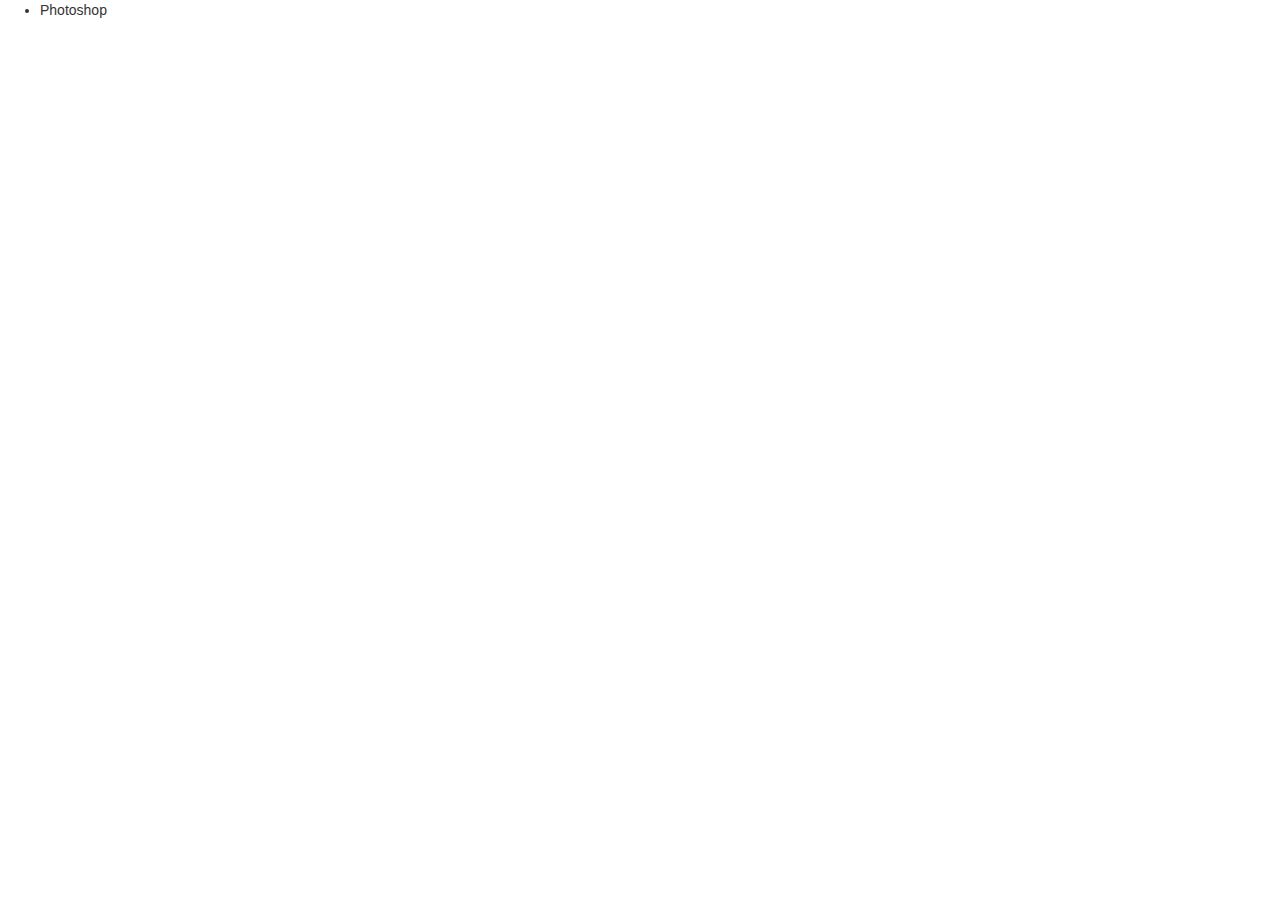
==== Bai_04/index.html @ f57a3c73 "cap nhat bai 1 voi bai 2" ====
<!DOCTYPE html>
<html lang="en">
<head>
	<meta charset="UTF-8">
	<meta name="viewport" content="width=device-width"> <!-- Dùng để kiểm tra responsive trên trình duyệt Chorm -->
	<title>Hieu ung Tap</title>
	<link rel="stylesheet" href="css/swiper.min.css">
	<!-- Bootstrap vr 3-->
  <link href="css/bootstrap.min.css" rel="stylesheet">
	<!-- font-awesome vr 5.2.0 -->
  <link rel="stylesheet" href="https://use.fontawesome.com/releases/v5.2.0/css/all.css" integrity="sha384-hWVjflwFxL6sNzntih27bfxkr27PmbbK/iSvJ+a4+0owXq79v+lsFkW54bOGbiDQ" crossorigin="anonymous">
  <!-- wow CSS -->
  <link rel="stylesheet" href="css/animate.css">
  <!-- wow JS -->
  <script src="js/wow.min.js"></script>
	<!-- jquery -->
	<script src="js/jquery.js"></script>
	<!-- style css  -->
	<link rel="stylesheet" href="css/style.css">
	<!-- main js -->
	<script language="javascript" src="js/main.js"></script>
</head>
<body>
	
	<div class="bonnut">
		<ul>
			<li><b class="btn btn-default"></b>Photoshop</li>
		</ul>
	</div>
	
	

<!--Use swiper-->
<script src="js/swiper.min.js"></script>
<!-- Include all compiled plugins (below), or include individual files as needed -->
<script src="js/bootstrap.min.js"></script>
 
</body>
</html>
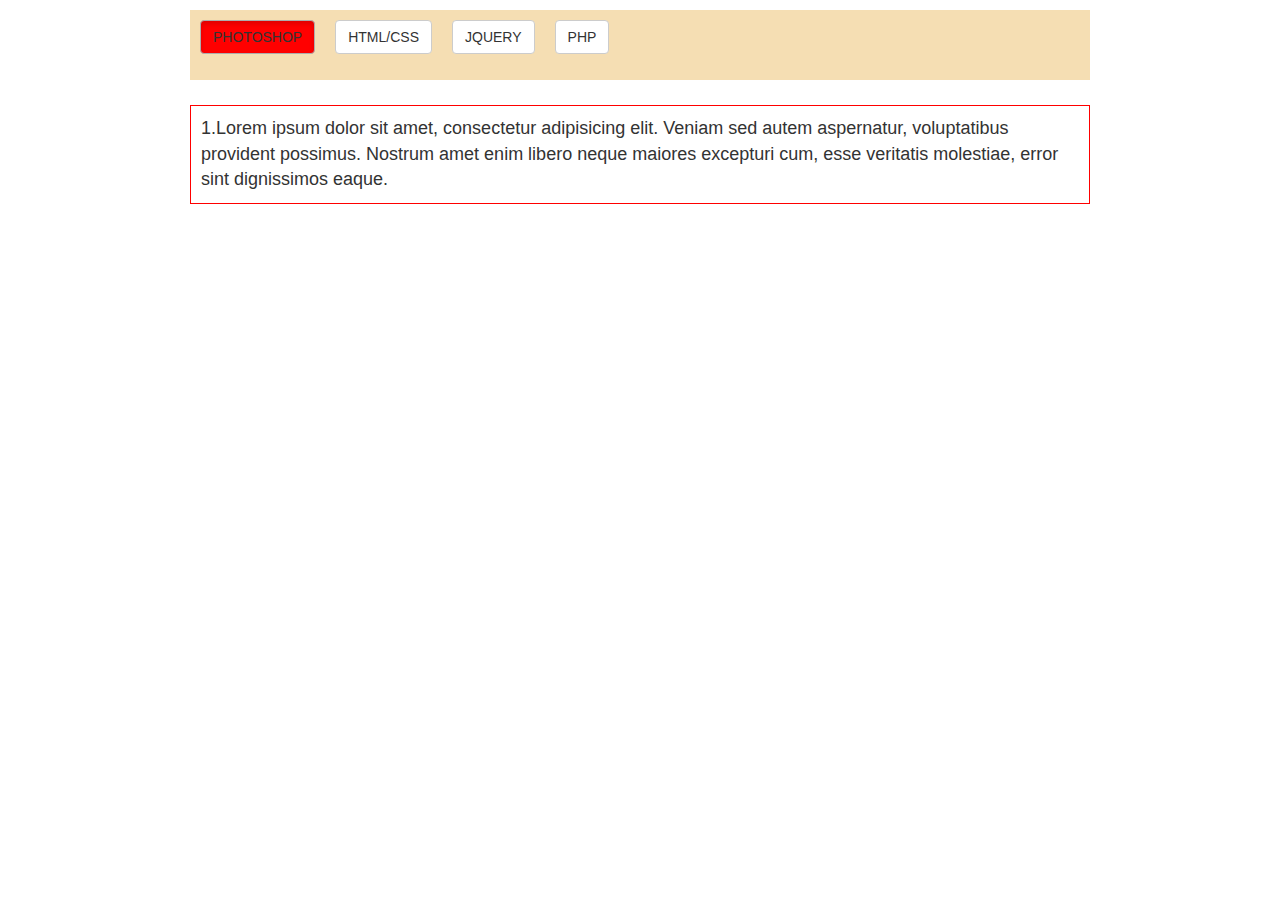
==== commit dc81198b: "cap nhat lan 3" ====
--- a/Bai_04/index.html
+++ b/Bai_04/index.html
@@ -21,19 +21,42 @@
 	<script language="javascript" src="js/main.js"></script>
 </head>
 <body>
+	<script>
+		$(document).ready(function(){
+	        $(".btn").click(function(){
+			    var x = $(this).attr("data-id");
+			    $(".bonnut .btn").removeClass("active");
+			    $(this).addClass("active");
+			    $(".bonnd .ndchitiet").removeClass("active"); 
+                $(".bonnd #"+x).addClass("active");   
+		   });
+        });
+		
+	</script>
 	
 	<div class="bonnut">
 		<ul>
-			<li><b class="btn btn-default"></b>Photoshop</li>
+			<li><button type="button" data-id="1" class="btn btn-default active">PHOTOSHOP</button></li>
+			<li><button type="button" data-id="2" class="btn btn-default">HTML/CSS</button></li>
+			<li><button type="button" data-id="3" class="btn btn-default">JQUERY</button></li>
+			<li><button type="button" data-id="4" class="btn btn-default">PHP</button></li>
 		</ul>
+	</div>	
+	<div class="bonnd">
+		<div id="1" class="ndchitiet active">1.Lorem ipsum dolor sit amet, consectetur adipisicing elit. Veniam sed autem aspernatur, voluptatibus provident possimus. Nostrum amet enim libero neque maiores excepturi cum, esse veritatis molestiae, error sint dignissimos eaque.</div>
+		<div id="2" class="ndchitiet">2.Lorem ipsum dolor sit amet, consectetur adipisicing elit. Veniam sed autem aspernatur, voluptatibus provident possimus. Nostrum amet enim libero neque maiores excepturi cum, esse veritatis molestiae, error sint dignissimos eaque.</div>
+		<div id="3" class="ndchitiet">3.Lorem ipsum dolor sit amet, consectetur adipisicing elit. Veniam sed autem aspernatur, voluptatibus provident possimus. Nostrum amet enim libero neque maiores excepturi cum, esse veritatis molestiae, error sint dignissimos eaque.</div>
+		<div id="4" class="ndchitiet">4.Lorem ipsum dolor sit amet, consectetur adipisicing elit. Veniam sed autem aspernatur, voluptatibus provident possimus. Nostrum amet enim libero neque maiores excepturi cum, esse veritatis molestiae, error sint dignissimos eaque.</div>	
 	</div>
-	
+
 	
 
 <!--Use swiper-->
 <script src="js/swiper.min.js"></script>
 <!-- Include all compiled plugins (below), or include individual files as needed -->
 <script src="js/bootstrap.min.js"></script>
+
+
  
 </body>
 </html>--- a/Bai_04/css/style.css
+++ b/Bai_04/css/style.css
@@ -0,0 +1,40 @@
+*{
+	margin: 0;
+	padding: 0;
+}
+
+
+.bonnd {
+    width:  900px;
+    margin:  auto;
+    margin-top:  25px;
+}
+
+.bonnut li {
+    list-style-type:  none;
+    float:  left;
+    padding:  10px;
+}
+
+.bonnut {
+    width:  900px;
+    height:  70px;
+    background:  wheat;
+    margin:  auto;
+}
+
+.bonnd .ndchitiet.active {
+	display: block;
+}
+
+.bonnd .ndchitiet {
+    list-style:  none;
+    font-size:  18px;
+    border: 1px solid red;
+    padding:  10px;
+    display:  none;
+}
+
+.bonnut .btn.active{
+	background:red;
+}